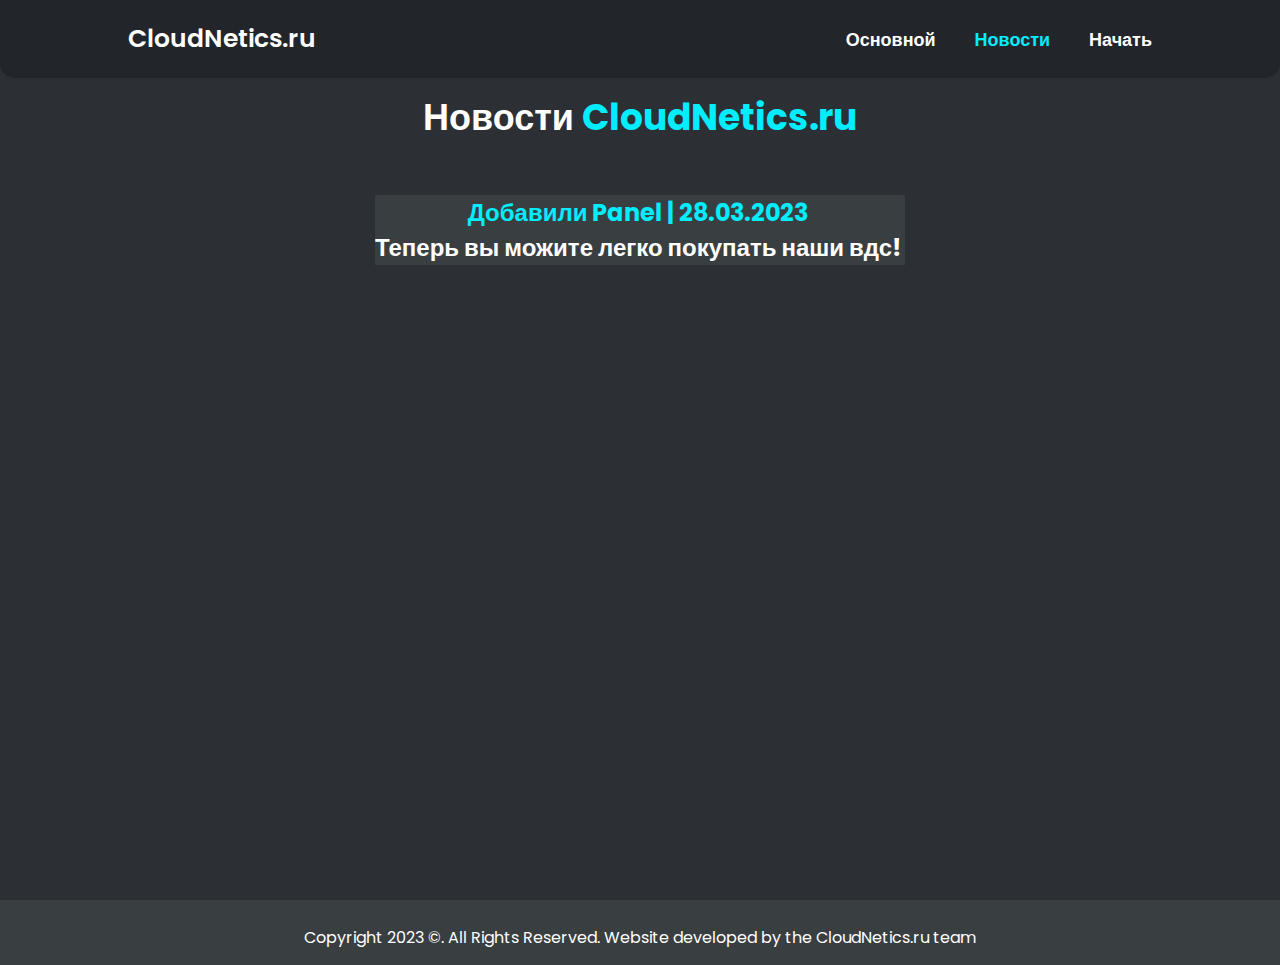
==== news.html @ 4616ad02 "news" ====
<!DOCTYPE html>
<html lang="en">

<head>
    <meta charset="UTF-8">
    <meta http-equiv="X-UA-Compatible" content="IE=edge">
    <meta name="viewport" content="width=device-width, initial-scale=1.0">
    <link rel="stylesheet" href="stylen.css">
    <title>Document</title>
</head>

<body>
    <header class="header">
        <a href="#" class="logo">CloudNetics.ru</a>

        <nav class="navbar">
            <a href="index.html">Основной</a>
            <a href="news.html" class="active">Новости</a>
            <a href="https://panel.cloudnetics.ru/auth/login">Начать</a>
        </nav>
    </header>


    <section class="info">
        <div class="info-content">
            <h1>Новости <span>CloudNetics.ru</span></h1>
        </div>
        <center><div class="info-content2">
            <h2><span>Добавили Panel | 28.03.2023</span><br>Теперь вы можите легко покупать наши вдс!</h2>
        </div></center>
    </section>

    <section class="Downn">
        <div class="container">
            <div class="row ">
                <div class="col-12 text-center">
                    <br>
                    <p class="downa">Copyright 2023 ©. All Rights Reserved. Website developed by the CloudNetics.ru team</p>
                </div>
            </div>
        </div>
    </section>
</body>

</html>
---- stylen.css ----
@import url('https://fonts.googleapis.com/css2?family=Poppins:wght@600&display=swap');

* {
    margin: 0;
    padding: 0;
    box-sizing: border-box;
    font-family: 'Poppins', sans-serif;
}

body {
    background-color: #2c2f33;
    color: #fff;
}

* {
    scrollbar-width: 0;
}

*::-webkit-scrollbar {
    width: 0;
}

.header {
    position: fixed;
    top: 0;
    left: 0;
    width: 100%;
    padding: 20px 10%;
    background-color: #222529;
    display: flex;
    justify-content: space-between;
    align-items: center;
    z-index: 100;
    border-radius: 0 0 15px 15px;
}

.logo {
    font-size: 25px;
    color: #fff;
    text-decoration: none;
    font-weight: 600;
    cursor: default;
}

.navbar a {
    font-size: 18px;
    color: #fff;
    text-decoration: none;
    font-weight: 700;
    margin-left: 35px;
    transition: .3s;
}

.navbar a:hover,
.navbar a.active {
    color: #0ef;
}

.info {
    height: 100vh;
    width: 100%;
    display: flex;
    flex-direction: column;

}

.info-content {
    margin-top: 10vh;
    display: flex;
    justify-content: center;
}

.info h1 {
    font-size: 36px;
}

.info-content2 {
    background-color: #393E40;
    display: flex;
    align-items: center;
    max-width: 530px;
    margin-top: 50px;
}

.info-content2 h2 span {
    color: #0ef;
}

.info-content h1 span {
    color: #0ef;
}

.Downn{
    background-color: #393E40;
    display: flex;
    justify-content: center;
    padding-bottom: 15px;
}

.downa{
    color: rgb(255, 255, 255);
    text-decoration: none;
}

.Sita{
    color: black;
}
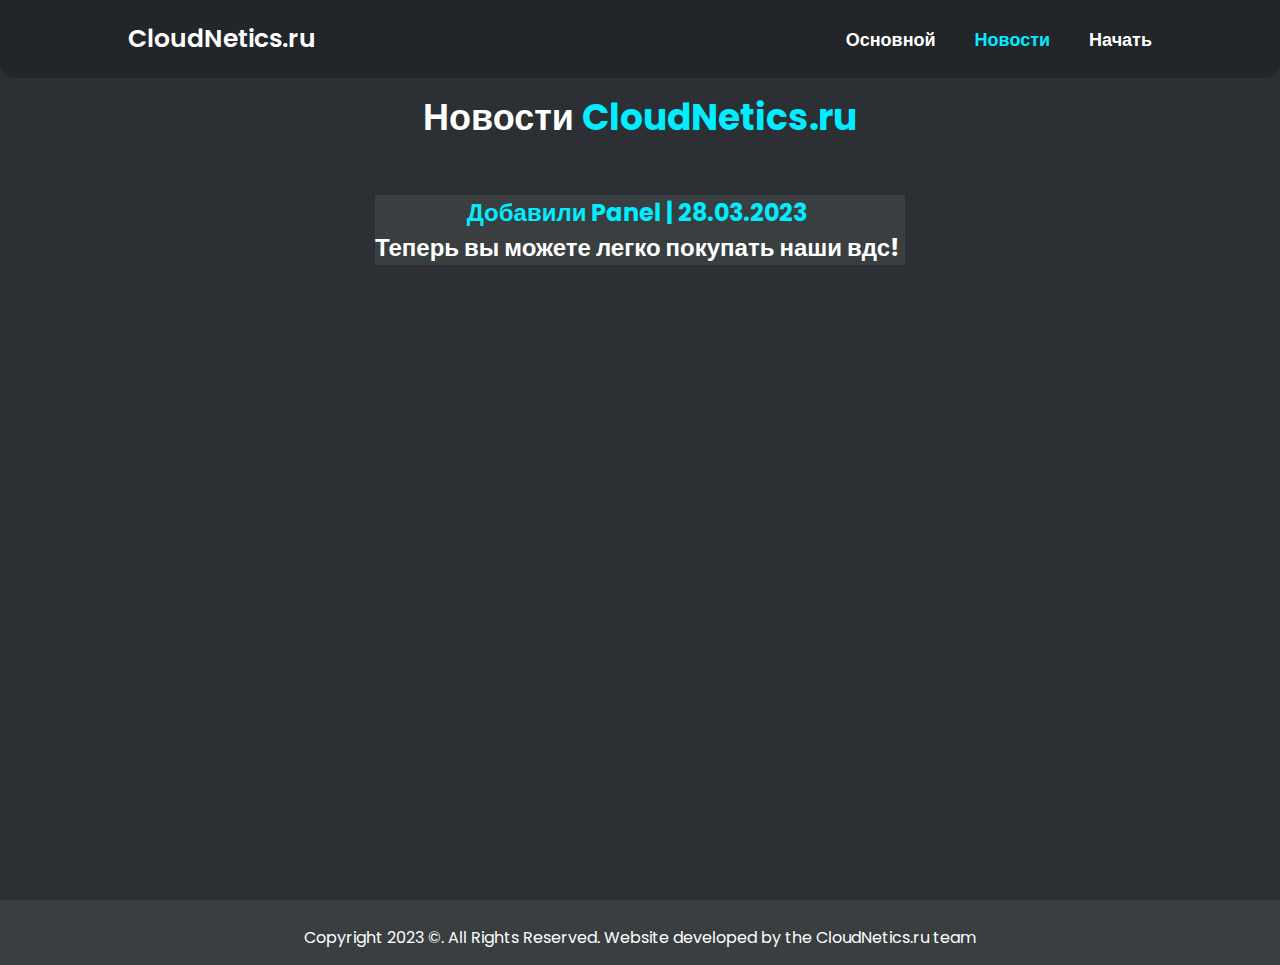
==== commit dd01d926: "bag" ====
--- a/news.html
+++ b/news.html
@@ -26,7 +26,7 @@
             <h1>Новости <span>CloudNetics.ru</span></h1>
         </div>
         <center><div class="info-content2">
-            <h2><span>Добавили Panel | 28.03.2023</span><br>Теперь вы можите легко покупать наши вдс!</h2>
+            <h2><span>Добавили Panel | 28.03.2023</span><br>Теперь вы можете легко покупать наши вдс!</h2>
         </div></center>
     </section>
 
